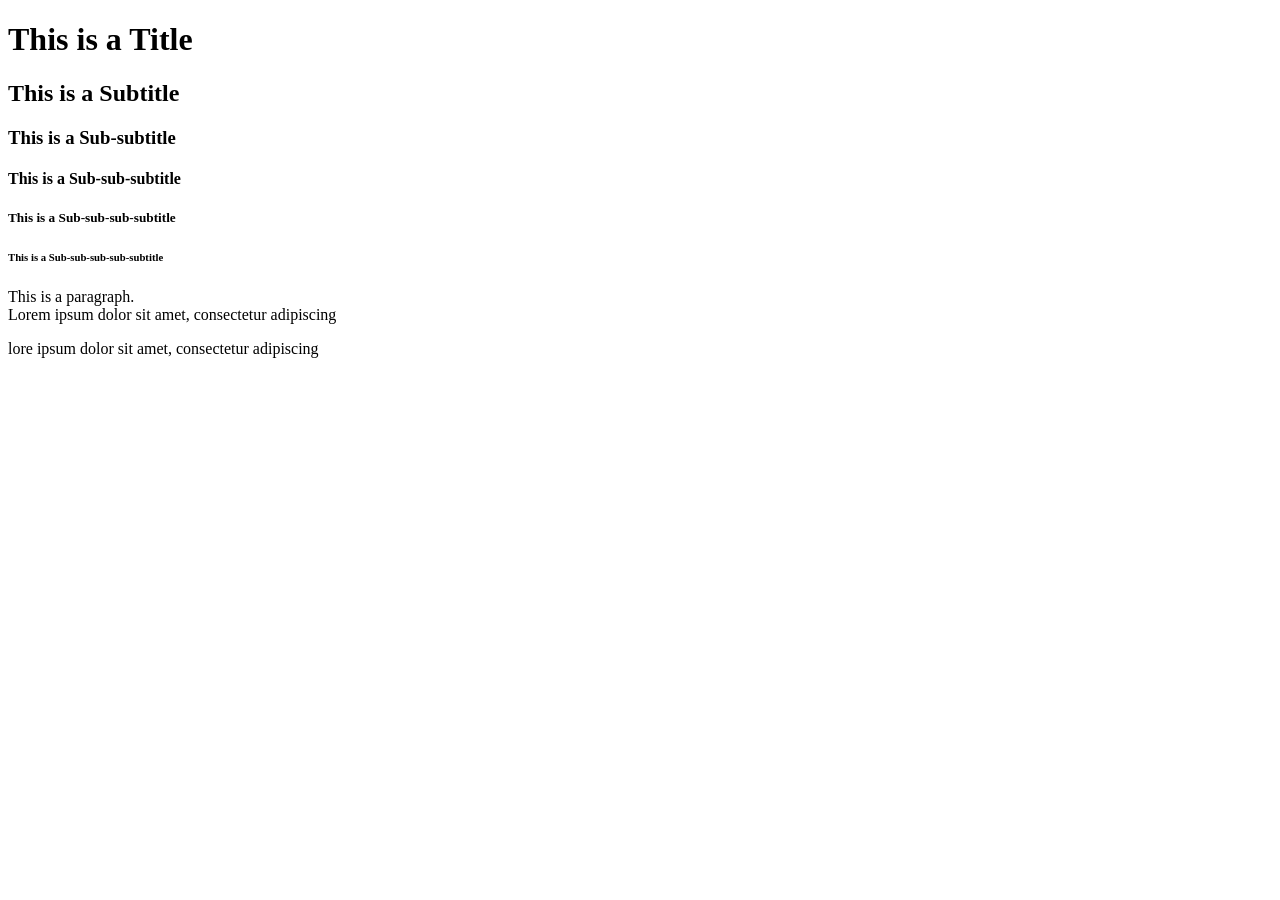
==== index.html @ 9a082ad7 "Create index.html This is a basic html" ====
<!DOCTYPE html>
<html lang="en">
<head>
    <meta charset="UTF-8">
    <meta name="viewport" content="width=device-width, initial-scale=1.0">
    <title> Home </title>
</head>
<body>
    <!-- This is a comment -->
    <!-- This is also
    a comment -->
    <h1>This is a Title</h1>
    <h2>This is a Subtitle</h2>
    <h3>This is a Sub-subtitle</h3>
    <h4>This is a Sub-sub-subtitle</h4>
    <h5>This is a Sub-sub-sub-subtitle</h5>
    <h6>This is a Sub-sub-sub-sub-subtitle</h6>

    <p>This is a paragraph. <br>Lorem ipsum dolor sit amet, 
        consectetur adipiscing </p>

    <p>lore ipsum dolor sit amet, 
        consectetur adipiscing </p>    
</body>
</html>
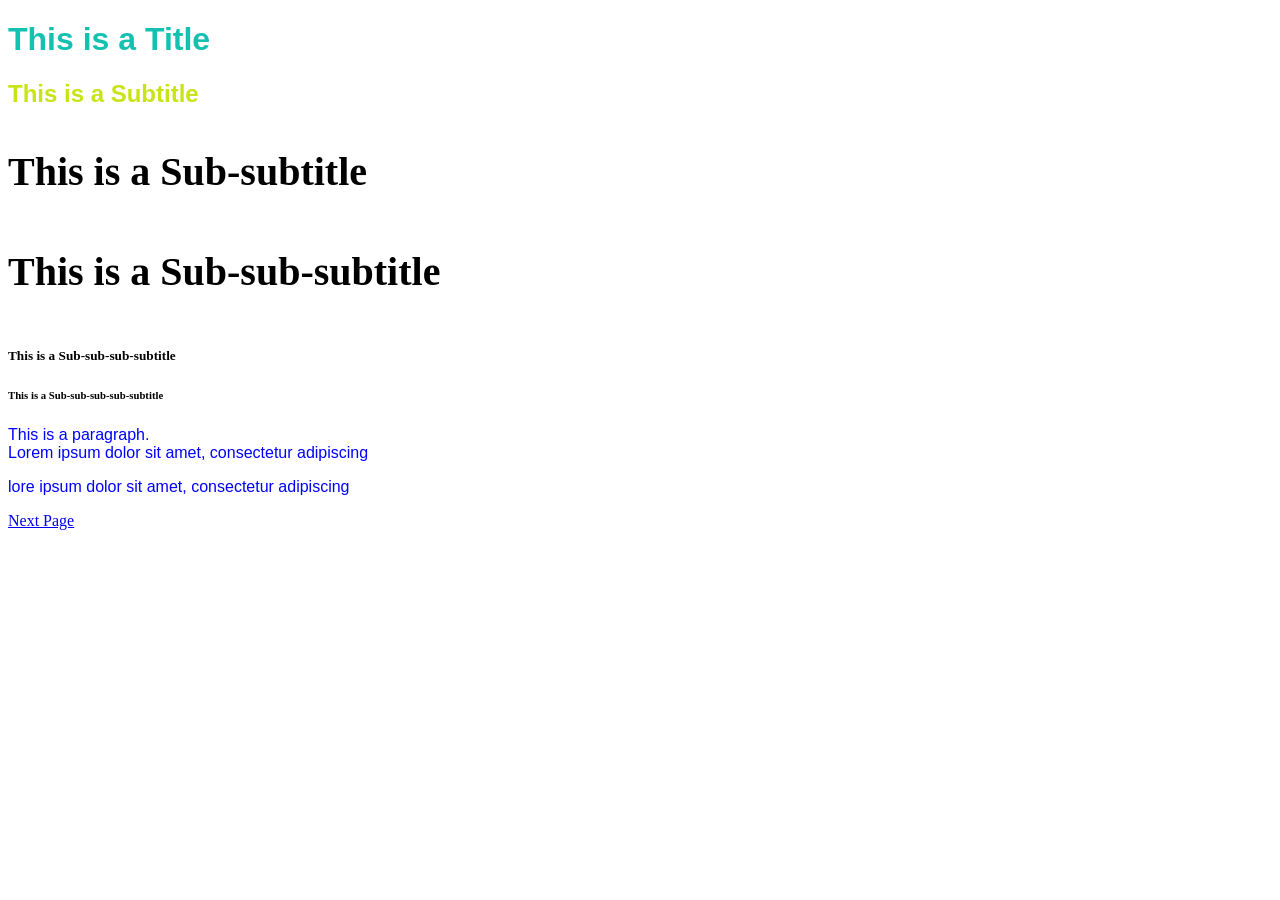
==== commit 1d0a24ad: "Added another page and style based on css" ====
--- a/index.html
+++ b/index.html
@@ -4,15 +4,25 @@
     <meta charset="UTF-8">
     <meta name="viewport" content="width=device-width, initial-scale=1.0">
     <title> Home </title>
+    <link rel="stylesheet" href="Styles/style.css">
+    
+    <!-- This is a where you change the main area, for instance the 
+                master colour for paragraph -->
+    <style>
+        p{
+            
+            color: blue;
+        }
+    </style>
 </head>
 <body>
     <!-- This is a comment -->
     <!-- This is also
     a comment -->
-    <h1>This is a Title</h1>
-    <h2>This is a Subtitle</h2>
-    <h3>This is a Sub-subtitle</h3>
-    <h4>This is a Sub-sub-subtitle</h4>
+    <h1 style="color: #14c1b0;font-family: Arial,Helvetica,sans-serif;">This is a Title</h1>
+    <h2 id="PageTitle">This is a Subtitle</h2>
+    <h3 class="customClass">This is a Sub-subtitle</h3>
+    <h4 class="customClass">This is a Sub-sub-subtitle</h4>
     <h5>This is a Sub-sub-sub-subtitle</h5>
     <h6>This is a Sub-sub-sub-sub-subtitle</h6>
 
@@ -20,6 +30,8 @@
         consectetur adipiscing </p>
 
     <p>lore ipsum dolor sit amet, 
-        consectetur adipiscing </p>    
+        consectetur adipiscing </p>
+        
+        <a href="SecondPage.html">Next Page</a>
 </body>
 </html>
--- a/Styles/style.css
+++ b/Styles/style.css
@@ -0,0 +1,14 @@
+p{
+    color: #ff0095;
+    font-family:'Segoe UI', Tahoma, Geneva, Verdana, sans-serif
+}
+
+#PageTitle{
+    color: #c8e316;
+    font-family:'Segoe UI', Tahoma, Geneva, Verdana, sans-serif
+}
+
+.customClass{
+    font-size: 40px;
+    font-weight:bold;
+}
